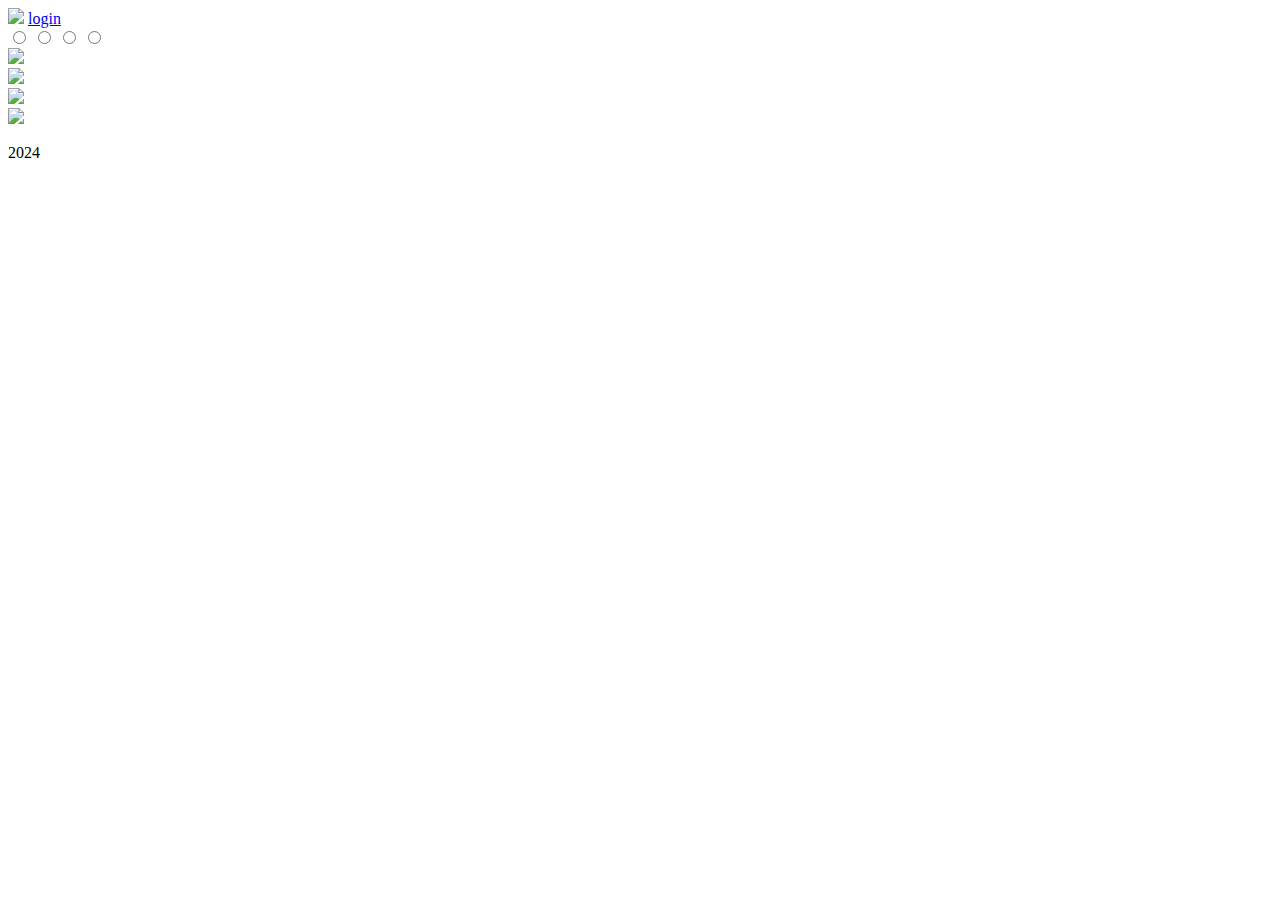
==== index.html @ 9c5248c0 "Create index.html" ====
<!DOCTYPE html>
<html lang="pt-br">

<head>
    <meta charset="UTF-8">
    <meta name="viewport" content="width=device-width, initial-scale=1.0">
    <title>Document</title>
    <link rel="stylesheet" href="style.css">
</head>

<body>
    <header>
        <img src="img/logo.png" class="logo-header">
        <a href="LOGIN.HTML" class="botaoLogin">login</a>
    </header>
    <div id="box-slider">

    <div class="slider">

        <div class="slides">

            <input type="radio" name="raios" id="radio-01">
            <input type="radio" name="raios" id="radio-02">
            <input type="radio" name="raios" id="radio-03">
            <input type="radio" name="raios" id="radio-04">

            <div class="slide img-slide-01">
                <img src="./img/img-slide-01..webp">
            </div>
            <div class="slide">
                <img src="./img/img-slide-02.jpg">
            </div>
            <div class="slide">
                <img src="./img/img-slide-03.webp">
            </div>
            <div class="slide">
                <img src="./img/img-slide-04.webp">
            </div>

            <nav class="nav-auto-slider">
                <div class="btn01-nav-slider"></div>
                <div class="btn02-nav-slider"></div>
                <div class="btn03-nav-slider"></div>
                <div class="btn04-nav-slider"></div>
            </nav>
            
        </div>

        <nav class="nav-manual-slider">
            <label for="radio-01" class="bnt-manual-slider"></label>
            <label for="radio-02" class="bnt-manual-slider"></label>
            <label for="radio-03" class="bnt-manual-slider"></label>
            <label for="radio-04" class="bnt-manual-slider"></label>
        </nav>

    </div>
</div>

    <div class="destaque"></div>

    <div class="boxLinks">
        <div class="boxs box01"></div>
        <div class="boxs box02"></div>
        <div class="boxs box03"></div>
    </div>

    <footer>
        <p>2024</p>
    </footer>

</body>

</html>
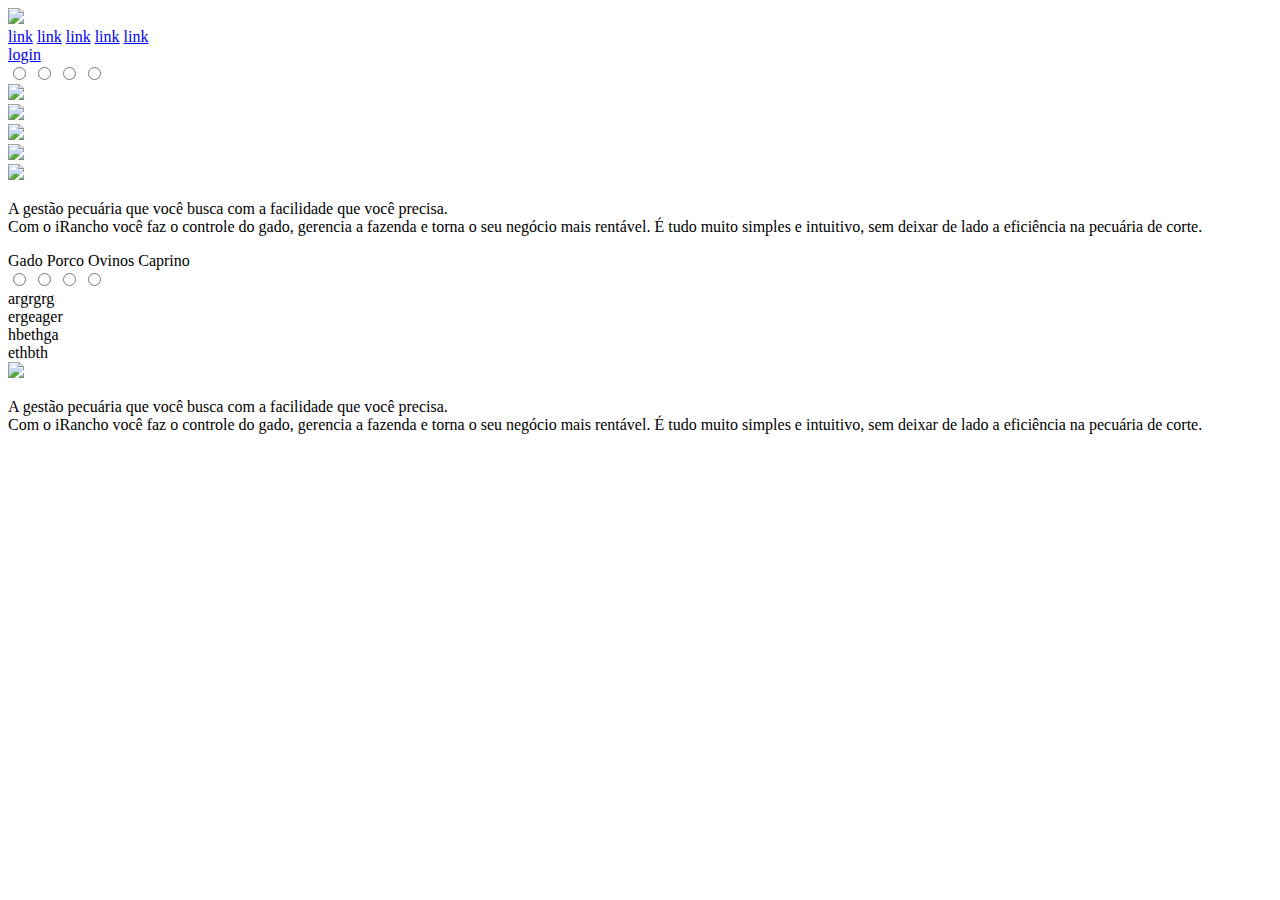
==== commit b2a543bb: "Update index.html" ====
--- a/index.html
+++ b/index.html
@@ -10,9 +10,17 @@
 
 <body>
     <header>
-        <img src="img/logo.png" class="logo-header">
-        <a href="LOGIN.HTML" class="botaoLogin">login</a>
+        <img src="img/logo.png" class="logo-menu">
+        <nav class="nav-menu-superior">
+            <a href="#">link</a>
+            <a href="#">link</a>
+            <a href="#">link</a>
+            <a href="#">link</a>
+            <a href="#">link</a>
+        </nav>
+        <a href="LOGIN.HTML" class="buttons">login</a>
     </header>
+    
     <div id="box-slider">
 
     <div class="slider">
@@ -36,37 +44,76 @@
             <div class="slide">
                 <img src="./img/img-slide-04.webp">
             </div>
-
-            <nav class="nav-auto-slider">
-                <div class="btn01-nav-slider"></div>
-                <div class="btn02-nav-slider"></div>
-                <div class="btn03-nav-slider"></div>
-                <div class="btn04-nav-slider"></div>
-            </nav>
             
         </div>
 
         <nav class="nav-manual-slider">
-            <label for="radio-01" class="bnt-manual-slider"></label>
-            <label for="radio-02" class="bnt-manual-slider"></label>
-            <label for="radio-03" class="bnt-manual-slider"></label>
-            <label for="radio-04" class="bnt-manual-slider"></label>
+            <label for="radio-01" class="bnt-slider" id="bnt-01-slider"></label>
+            <label for="radio-02" class="bnt-slider bnt-02-slider"></label>
+            <label for="radio-03" class="bnt-slider bnt-03-slider"></label>
+            <label for="radio-04" class="bnt-slider bnt-04-slider"></label>
         </nav>
 
     </div>
 </div>
 
-    <div class="destaque"></div>
+<div class="info-index">
+    <img class="img-info" src="img/img-info.webp">
+    <p>
+        <span class="text-info-destaque">A gestão pecuária que você busca com a facilidade que você 
+        precisa.</span><br>
+        Com o iRancho você faz o controle do gado, gerencia a fazenda 
+        e torna o seu negócio mais rentável. É tudo muito simples e 
+        intuitivo, sem deixar de lado a eficiência na pecuária de corte.
+    </p>
+</div>
 
-    <div class="boxLinks">
-        <div class="boxs box01"></div>
-        <div class="boxs box02"></div>
-        <div class="boxs box03"></div>
+
+<div class="info-animais">
+
+    <nav class="nav-info-animal">
+        <label for="info-radio-01" class="bnt-info-animal center" id="bnt-01-slider">Gado</label>
+        <label for="info-radio-02" class="bnt-info-animal center ">Porco</label>
+        <label for="info-radio-03" class="bnt-info-animal center ">Ovinos</label>
+        <label for="info-radio-04" class="bnt-info-animal center ">Caprino</label>
+    </nav>
+    
+
+    <div class="infos">
+
+        <input type="radio" name="raios" id="info-radio-01">
+        <input type="radio" name="raios" id="info-radio-02">
+        <input type="radio" name="raios" id="info-radio-03">
+        <input type="radio" name="raios" id="info-radio-04">
+
+        <div class="animal box-info-01">
+            argrgrg
+        </div>
+        <div class="animal">
+            ergeager
+        </div>
+        <div class="animal">
+            hbethga
+        </div>
+        
+        <div class="animal">ethbth
+        </div>
     </div>
 
-    <footer>
-        <p>2024</p>
-    </footer>
+    
+
+</div>
+
+<div class="info-index row-reverse">
+    <img class="img-info" src="img/img-info-01.png">
+    <p>
+        <span class="text-info-destaque">A gestão pecuária que você busca com a facilidade que você 
+        precisa.</span><br>
+        Com o iRancho você faz o controle do gado, gerencia a fazenda 
+        e torna o seu negócio mais rentável. É tudo muito simples e 
+        intuitivo, sem deixar de lado a eficiência na pecuária de corte.
+    </p>
+</div>
 
 </body>
 
